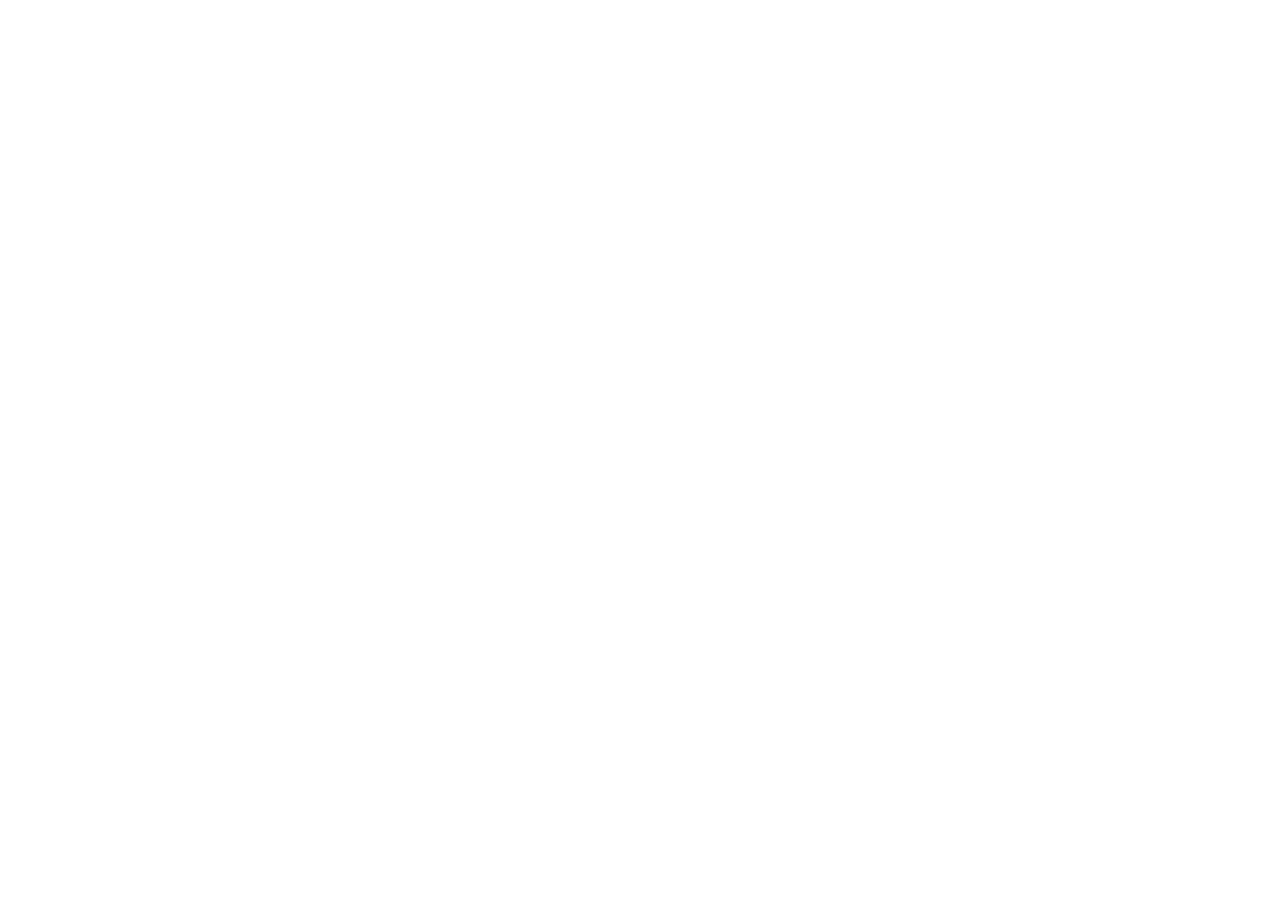
==== index.html @ 87ee1266 "initialized" ====
<!DOCTYPE html>
<html lang="en">
<head>
    <meta charset="UTF-8">
    <meta name="viewport" content="width=device-width, initial-scale=1.0">

    <link href="https://cdn.jsdelivr.net/npm/bootstrap@5.3.2/dist/css/bootstrap.min.css" rel="stylesheet" integrity="sha384-T3c6CoIi6uLrA9TneNEoa7RxnatzjcDSCmG1MXxSR1GAsXEV/Dwwykc2MPK8M2HN" crossorigin="anonymous">
    
    <script src="https://cdn.jsdelivr.net/npm/bootstrap@5.3.2/dist/js/bootstrap.bundle.min.js" integrity="sha384-C6RzsynM9kWDrMNeT87bh95OGNyZPhcTNXj1NW7RuBCsyN/o0jlpcV8Qyq46cDfL" crossorigin="anonymous"></script>
    
    <link rel="stylesheet" href="style.css">

    <title>Password Generator</title>
</head>
<body>
    <script src="app.js"></script>
</body>
</html>
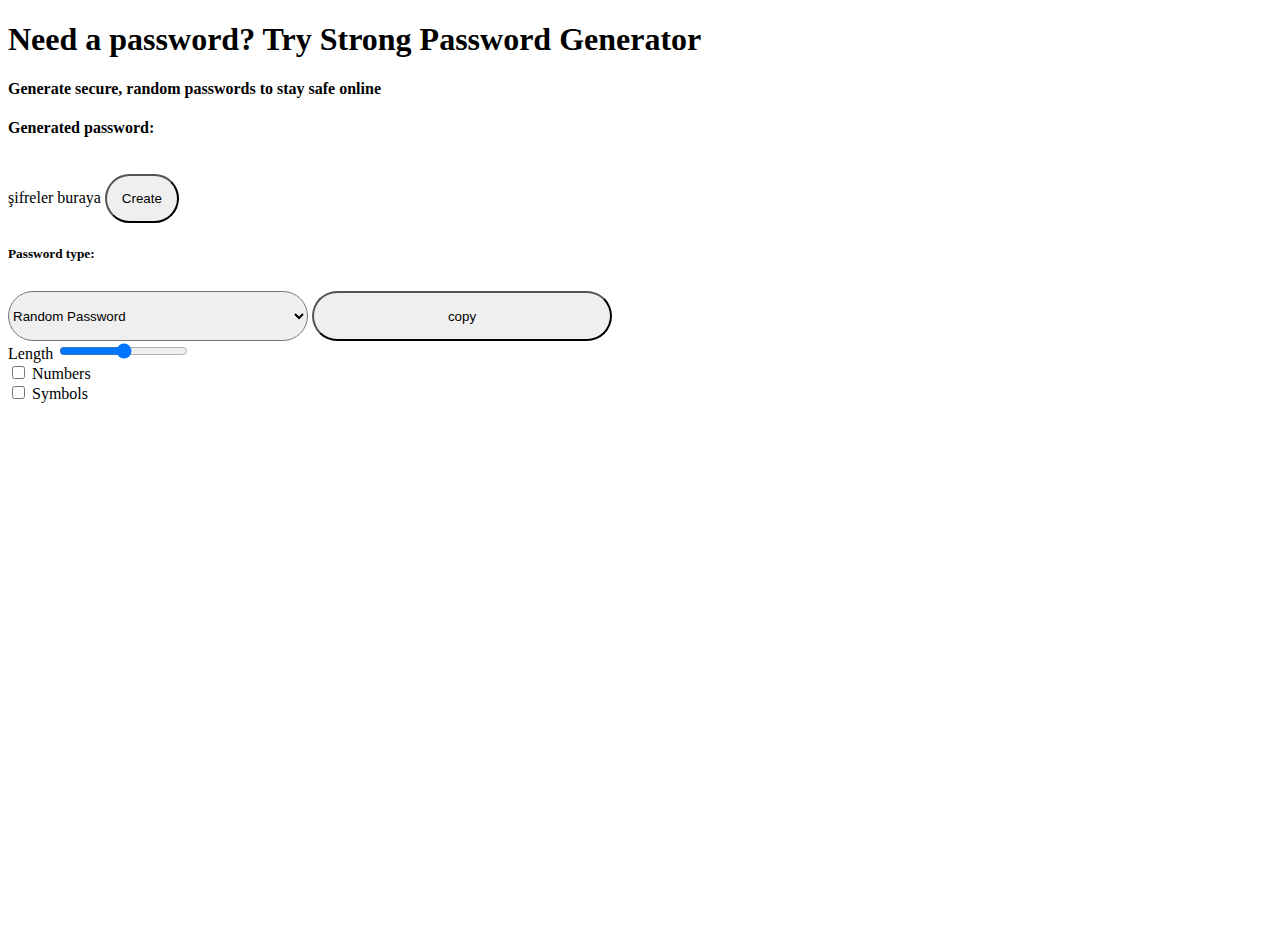
==== commit 4e5382d3: "created password with length 10" ====
--- a/index.html
+++ b/index.html
@@ -4,15 +4,59 @@
     <meta charset="UTF-8">
     <meta name="viewport" content="width=device-width, initial-scale=1.0">
 
+    <!-- BOOTSTRAP -->
     <link href="https://cdn.jsdelivr.net/npm/bootstrap@5.3.2/dist/css/bootstrap.min.css" rel="stylesheet" integrity="sha384-T3c6CoIi6uLrA9TneNEoa7RxnatzjcDSCmG1MXxSR1GAsXEV/Dwwykc2MPK8M2HN" crossorigin="anonymous">
     
     <script src="https://cdn.jsdelivr.net/npm/bootstrap@5.3.2/dist/js/bootstrap.bundle.min.js" integrity="sha384-C6RzsynM9kWDrMNeT87bh95OGNyZPhcTNXj1NW7RuBCsyN/o0jlpcV8Qyq46cDfL" crossorigin="anonymous"></script>
-    
+
+    <!-- FONT AWESOME -->
+    <link rel="stylesheet" href="https://cdnjs.cloudflare.com/ajax/libs/font-awesome/6.4.2/css/all.min.css" integrity="sha512-z3gLpd7yknf1YoNbCzqRKc4qyor8gaKU1qmn+CShxbuBusANI9QpRohGBreCFkKxLhei6S9CQXFEbbKuqLg0DA==" crossorigin="anonymous" referrerpolicy="no-referrer" />
+
     <link rel="stylesheet" href="style.css">
 
     <title>Password Generator</title>
 </head>
 <body>
+
+    <div class="container d-flex flex-column align-items-center justify-content-center">
+        <h1>Need a password? Try Strong Password Generator</h1>
+        <h4>Generate secure, random passwords to stay safe online</h4>
+        <div class="generation-area mt-5">
+            <h4>Generated password:</h4>
+            <div class="d-flex align-items-center justify-content-center w-100 h-50 text-center display-4 gap-2" id="display-result">şifreler buraya
+                <button class="btn btn-primary create">Create</button>
+            </div>
+            <h5>Password type:</h5>
+            <div class="random-reload-copy d-flex align-items-center justify-content-center mb-2 me-2 ">
+                <select class="form-select" >
+                        <option selected>Random Password</option>
+                        <option value="1">Memorable Password</option>
+                        <option value="2">PIN</option>
+                </select>
+                <i class="refresh fa-solid fa-arrows-rotate"></i>                
+                <input class="btn btn-primary copy" type="button" value="copy" />
+                <div class="options">
+                    
+                </div>
+            </div>
+            <div class="length-numbers-symbols mt-5">
+                <label for="customRange1" class="form-label"  min="0" max="30" >Length</label>
+                <input type="range" class="form-range" id="customRange1">
+                <div class="form-check">
+                    <input class="form-check-input" type="checkbox" value="" id="length-numbers-symbols">
+                    <label class="form-check-label" for="flexCheckDefault">
+                      Numbers
+                    </label>
+                  </div>
+                  <div class="form-check">
+                    <input class="form-check-input" type="checkbox" value="" id="symbol">
+                    <label class="form-check-label" for="flexCheckChecked">
+                      Symbols
+                    </label>
+                  </div>
+            </div>
+        </div>
+    </div>
     <script src="app.js"></script>
 </body>
 </html>--- a/style.css
+++ b/style.css
@@ -0,0 +1,26 @@
+.container {
+    height: 100vh;
+    width: 70;
+}
+.random-reload-copy{
+    gap: 2rem !important;
+}
+
+.form-select,
+.copy{
+    width: 300px !important;
+    height: 50px;
+    border-radius: 30px;
+}
+
+.refresh{
+    cursor: pointer;
+    font-size: 2.5rem;
+}
+.create{
+    margin-top:1rem;
+    padding: 15px;
+    border-radius: 30px;
+}
+
+
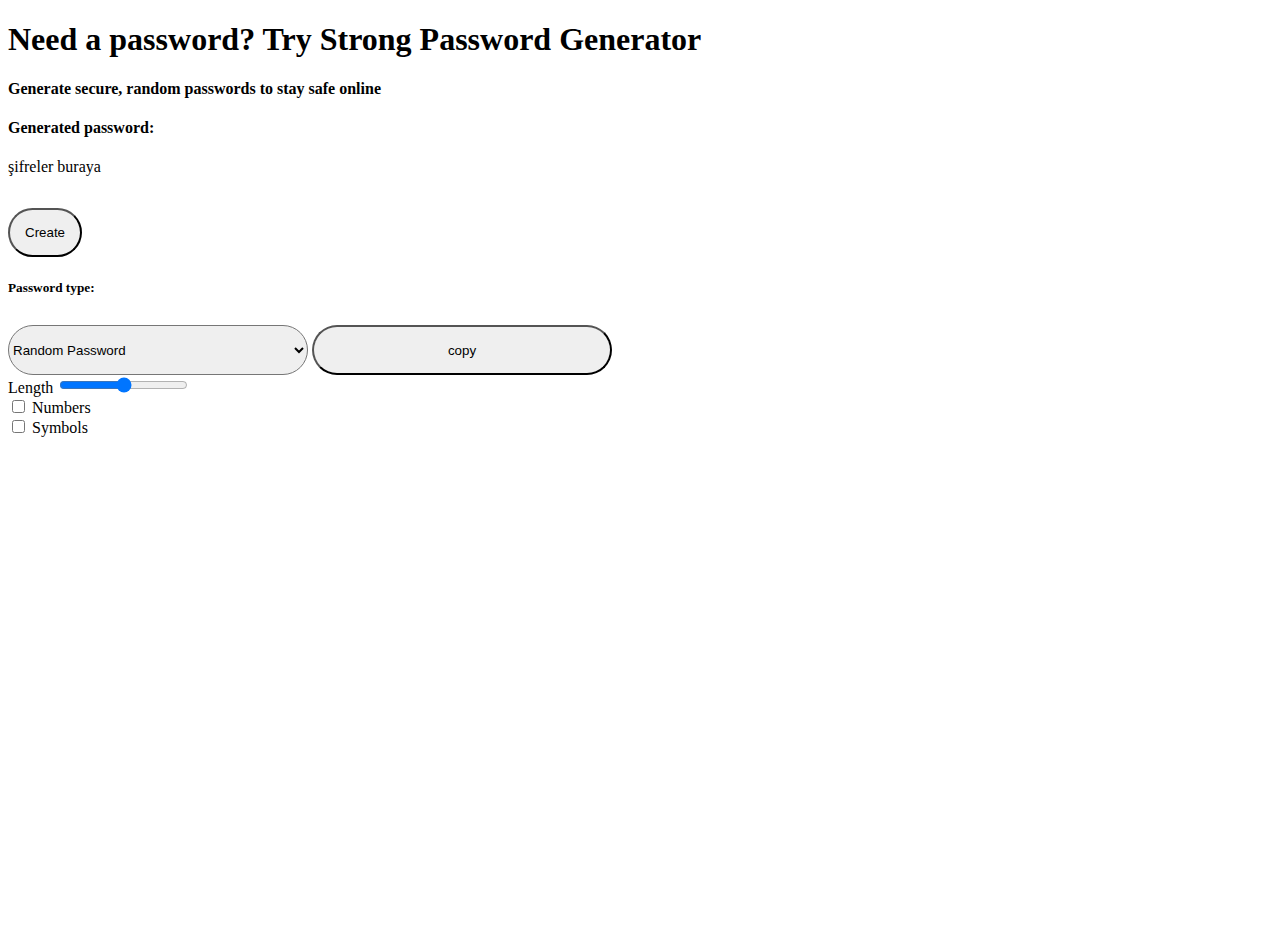
==== commit 5d03e542: "fixed fatal error :-|" ====
--- a/index.html
+++ b/index.html
@@ -23,8 +23,9 @@
         <h4>Generate secure, random passwords to stay safe online</h4>
         <div class="generation-area mt-5">
             <h4>Generated password:</h4>
-            <div class="d-flex align-items-center justify-content-center w-100 h-50 text-center display-4 gap-2" id="display-result">şifreler buraya
-                <button class="btn btn-primary create">Create</button>
+            <div class="d-flex align-items-center justify-content-center w-100 h-50 text-center display-4 gap-2" >
+              <p id="display-result">şifreler buraya</p>
+                <button class="btn btn-primary create" id="create-btn">Create</button>
             </div>
             <h5>Password type:</h5>
             <div class="random-reload-copy d-flex align-items-center justify-content-center mb-2 me-2 ">
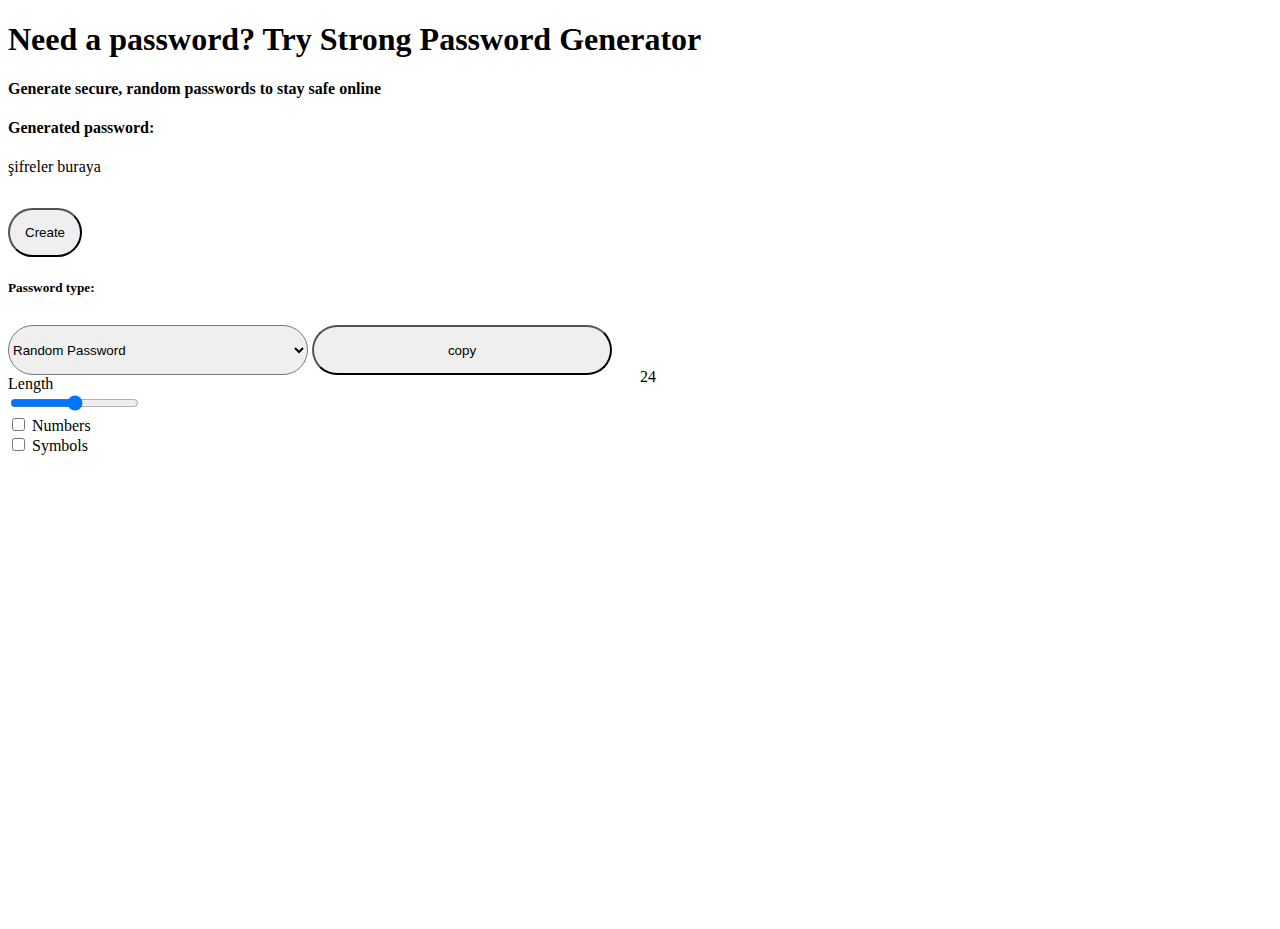
==== commit 22a1ce67: "added form range output to before" ====
--- a/index.html
+++ b/index.html
@@ -41,10 +41,27 @@
                 </div>
             </div>
             <div class="length-numbers-symbols mt-5">
-                <label for="customRange1" class="form-label"  min="0" max="30" >Length</label>
-                <input type="range" class="form-range" id="customRange1">
+                <label 
+                      for="customRange1" 
+                      class="form-label">Length</label>
+                <div class="form-range-div">
+                <input 
+                      type="range" 
+                      min="0" 
+                      max="100" 
+                      class="form-range" 
+                      id="customRange1"
+                      oninput="this.nextElementSibling.value = this.value"
+                      >
+                      <output>24</output>
+                    </div>
+                     
                 <div class="form-check">
-                    <input class="form-check-input" type="checkbox" value="" id="length-numbers-symbols">
+                    <input 
+                          class="form-check-input" 
+                          type="checkbox" 
+                          value="" 
+                          id="length-numbers-symbols">
                     <label class="form-check-label" for="flexCheckDefault">
                       Numbers
                     </label>
@@ -58,6 +75,6 @@
             </div>
         </div>
     </div>
-    <script src="app.js"></script>
+    <script src="script.js"></script>
 </body>
 </html>--- a/style.css
+++ b/style.css
@@ -23,4 +23,15 @@
     border-radius: 30px;
 }
 
+.form-range-div{
+    position: relative;
+}
 
+output{
+    position: absolute;
+    top: -25px;
+    left: 50%;
+}
+
+
+
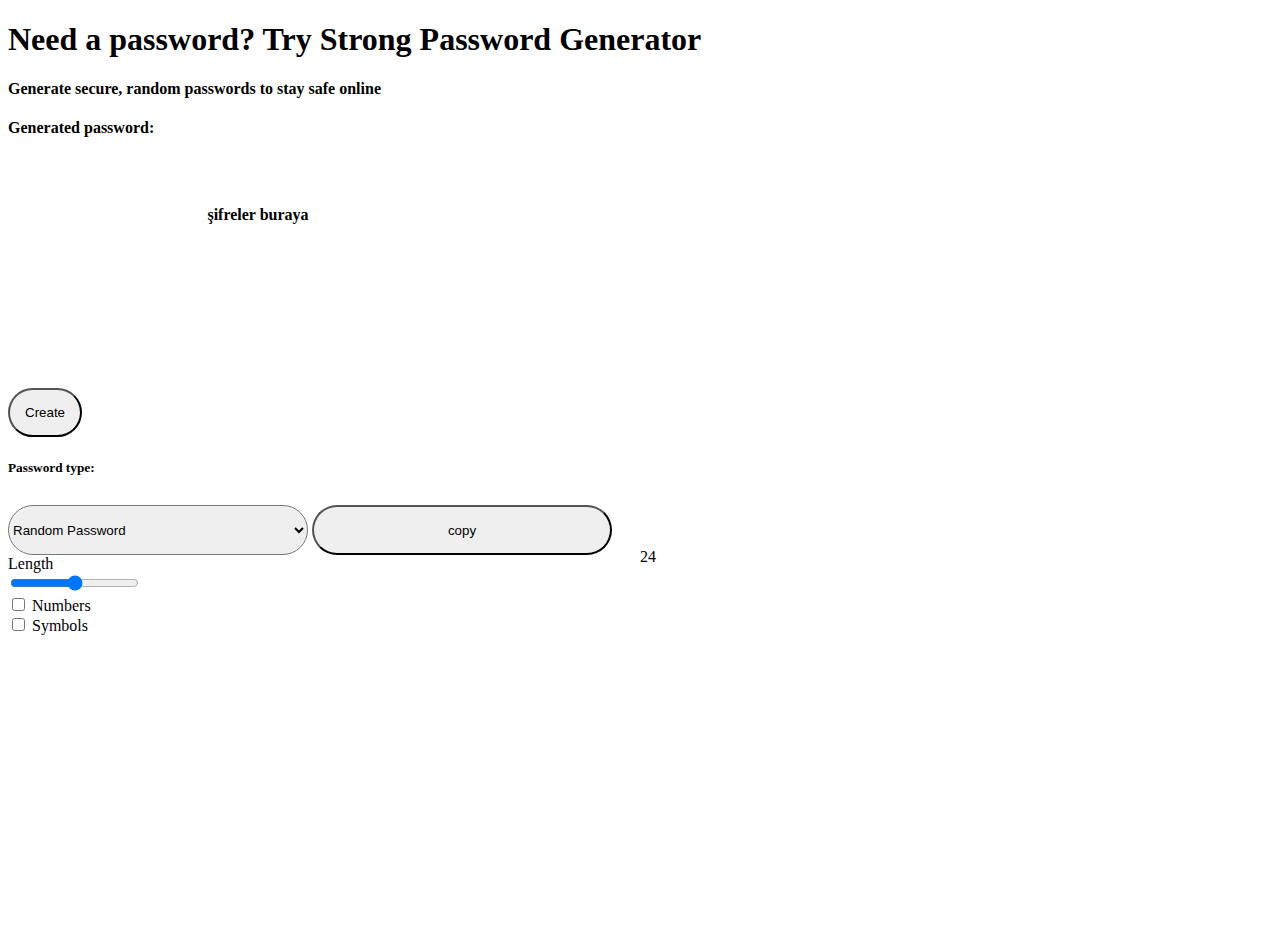
==== commit 0c87ca45: "form range added and text style fixed" ====
--- a/index.html
+++ b/index.html
@@ -23,7 +23,7 @@
         <h4>Generate secure, random passwords to stay safe online</h4>
         <div class="generation-area mt-5">
             <h4>Generated password:</h4>
-            <div class="d-flex align-items-center justify-content-center w-100 h-50 text-center display-4 gap-2" >
+            <div class="d-flex align-items-center justify-content-center w-100 h-50 text-center gap-2" >
               <p id="display-result">şifreler buraya</p>
                 <button class="btn btn-primary create" id="create-btn">Create</button>
             </div>
@@ -50,24 +50,24 @@
                       min="0" 
                       max="100" 
                       class="form-range" 
-                      id="customRange1"
+                      id="form-range"
                       oninput="this.nextElementSibling.value = this.value"
                       >
-                      <output>24</output>
+                      <output id="form-range-value">24</output>
                     </div>
                      
                 <div class="form-check">
                     <input 
                           class="form-check-input" 
                           type="checkbox" 
-                          value="" 
-                          id="length-numbers-symbols">
+                          value="number" 
+                          id="number">
                     <label class="form-check-label" for="flexCheckDefault">
                       Numbers
                     </label>
                   </div>
                   <div class="form-check">
-                    <input class="form-check-input" type="checkbox" value="" id="symbol">
+                    <input class="form-check-input" type="checkbox" value="symbol" id="symbol">
                     <label class="form-check-label" for="flexCheckChecked">
                       Symbols
                     </label>
--- a/style.css
+++ b/style.css
@@ -17,6 +17,16 @@
     cursor: pointer;
     font-size: 2.5rem;
 }
+
+#display-result{
+    font-weight: bold;
+    padding-top:3rem;
+    text-align: center;
+   overflow-wrap: break-word;
+    /* background-color: lightgreen; */
+    width:500px;
+    height: 150px;
+}
 .create{
     margin-top:1rem;
     padding: 15px;
